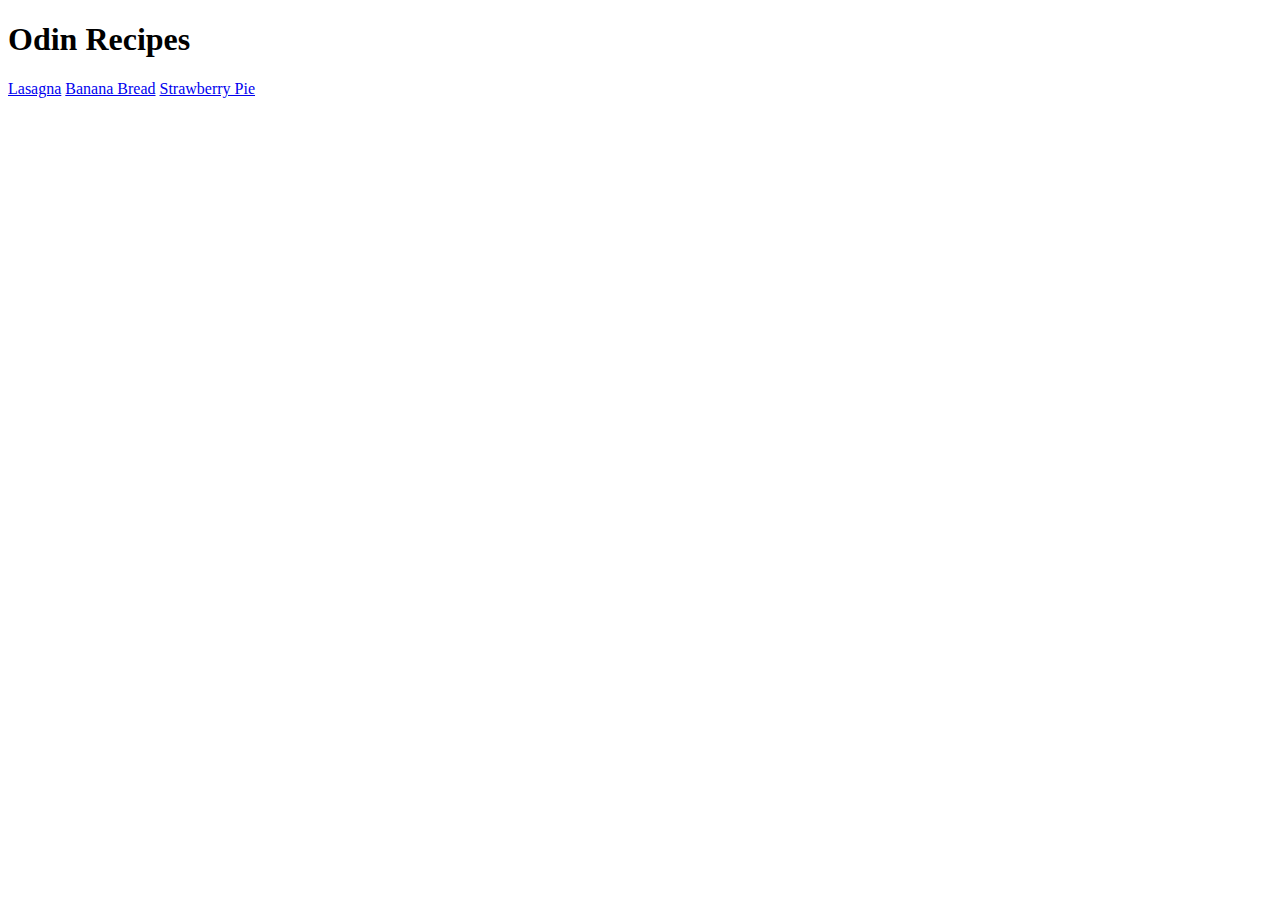
==== index.html @ 35fc84a1 "directories created and boilerplate set on files" ====
<!DOCTYPE html>
<html lang="en">
    <head>
        <meta charset="uft-8">
        <title>Recipes</title>
    </head>
    <body>
        <h1>Odin Recipes</h1>
        <a href="./recipes/lasagna.html">Lasagna</a>
        <a href="./img/banana-bread.jpeg">Banana Bread</a>
        <a href="./img/strawberry-pie.jpeg">Strawberry Pie</a>
    </body>
</html>
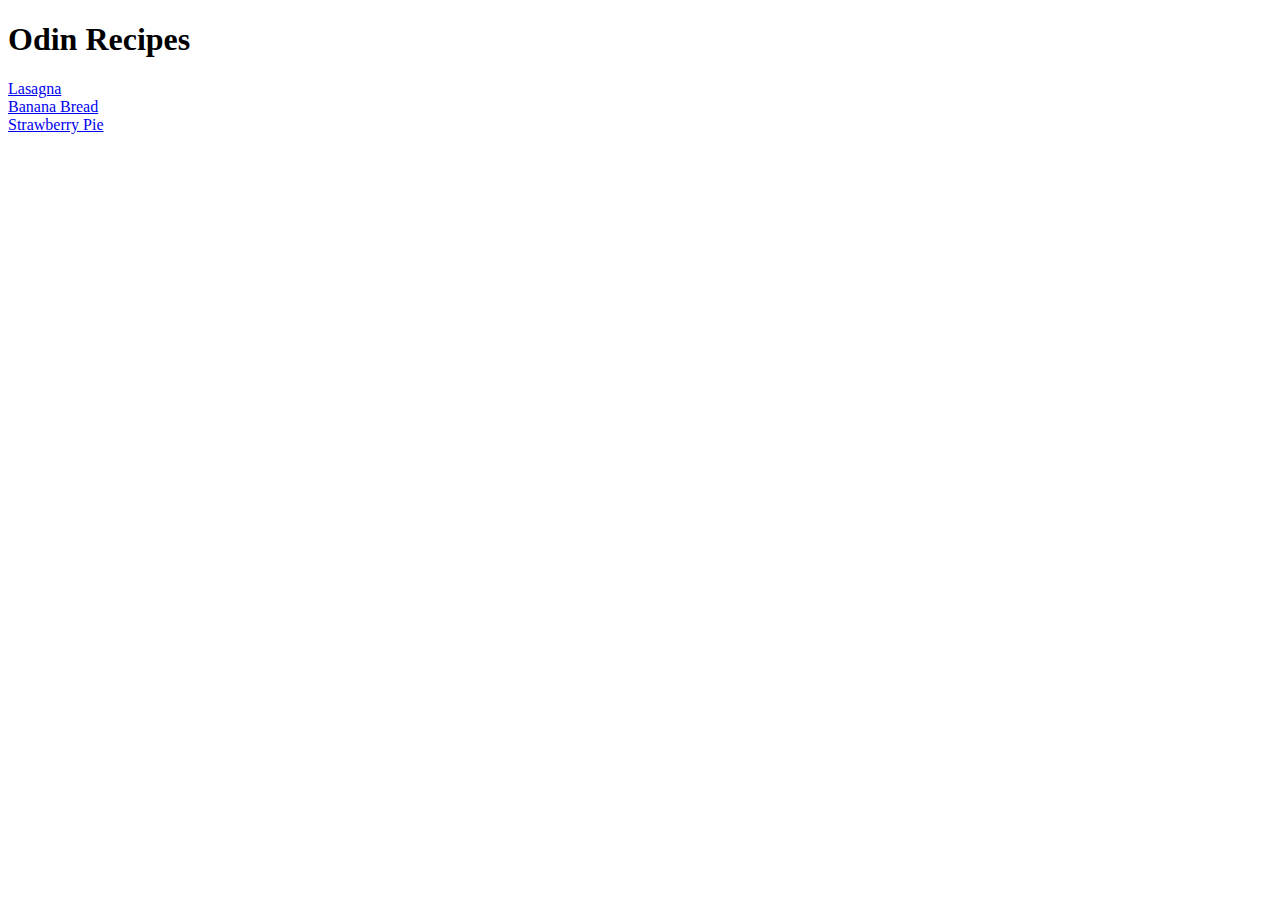
==== commit 2d9383a7: "Images loaded to the pages and resized" ====
--- a/index.html
+++ b/index.html
@@ -6,8 +6,8 @@
     </head>
     <body>
         <h1>Odin Recipes</h1>
-        <a href="./recipes/lasagna.html">Lasagna</a>
-        <a href="./img/banana-bread.jpeg">Banana Bread</a>
-        <a href="./img/strawberry-pie.jpeg">Strawberry Pie</a>
+        <a href="./recipes/lasagna.html">Lasagna</a> <br>
+        <a href="./recipes/banana-bread.html">Banana Bread</a> <br>
+        <a href="./recipes/strawberry-pie.html">Strawberry Pie</a> <br>
     </body>
 </html>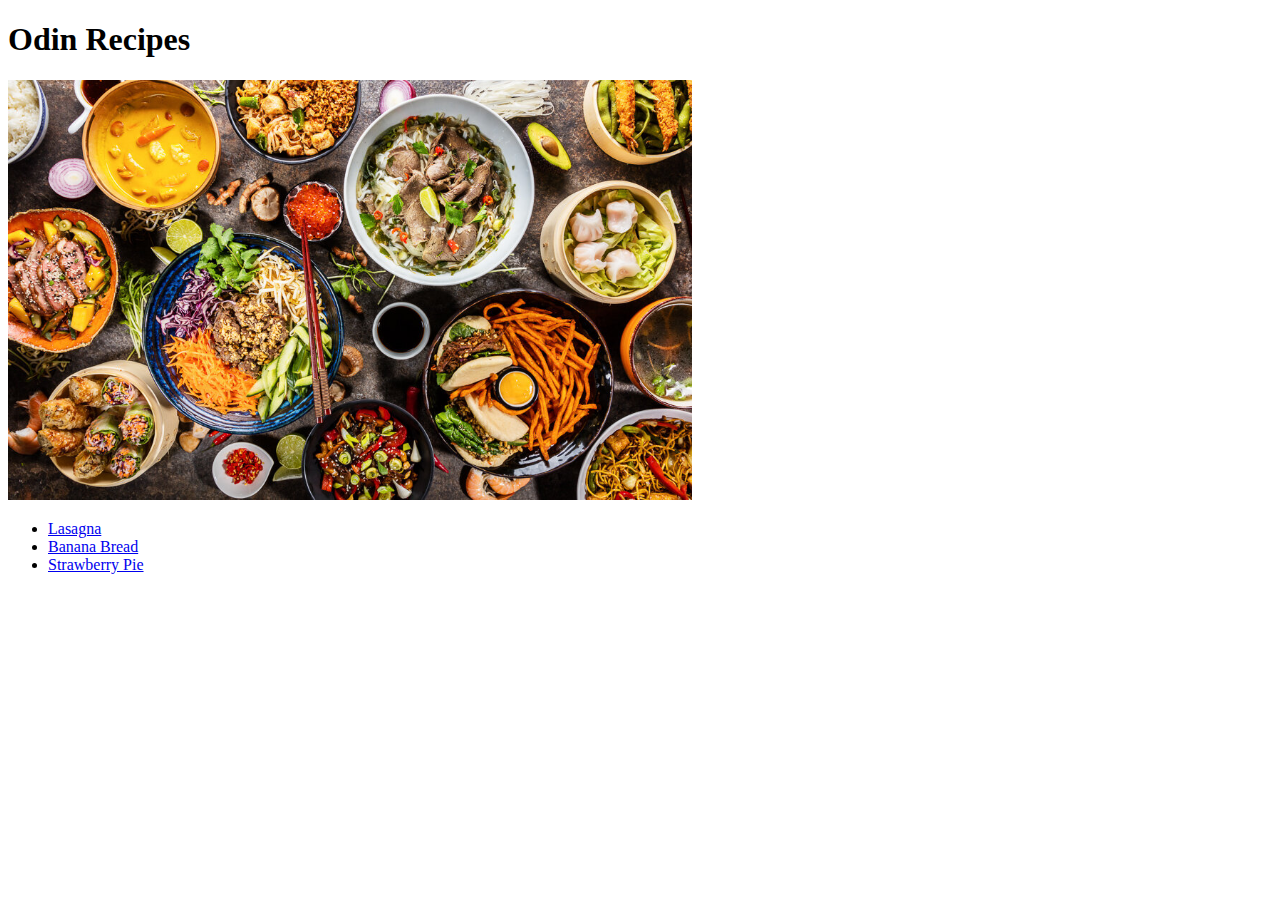
==== commit 0aa0a42e: "Homepage finished with a front image, structure on the code fixed to all the files." ====
--- a/index.html
+++ b/index.html
@@ -6,8 +6,11 @@
     </head>
     <body>
         <h1>Odin Recipes</h1>
-        <a href="./recipes/lasagna.html">Lasagna</a> <br>
-        <a href="./recipes/banana-bread.html">Banana Bread</a> <br>
-        <a href="./recipes/strawberry-pie.html">Strawberry Pie</a> <br>
+        <img src="./img/food.jpg" alt="A table full of delicious food." width="684" height="420">
+        <ul>
+            <li><a href="./recipes/lasagna.html">Lasagna</a></li>
+            <li><a href="./recipes/banana-bread.html">Banana Bread</a></li>
+            <li><a href="./recipes/strawberry-pie.html">Strawberry Pie</a></li>
+        </ul>
     </body>
 </html>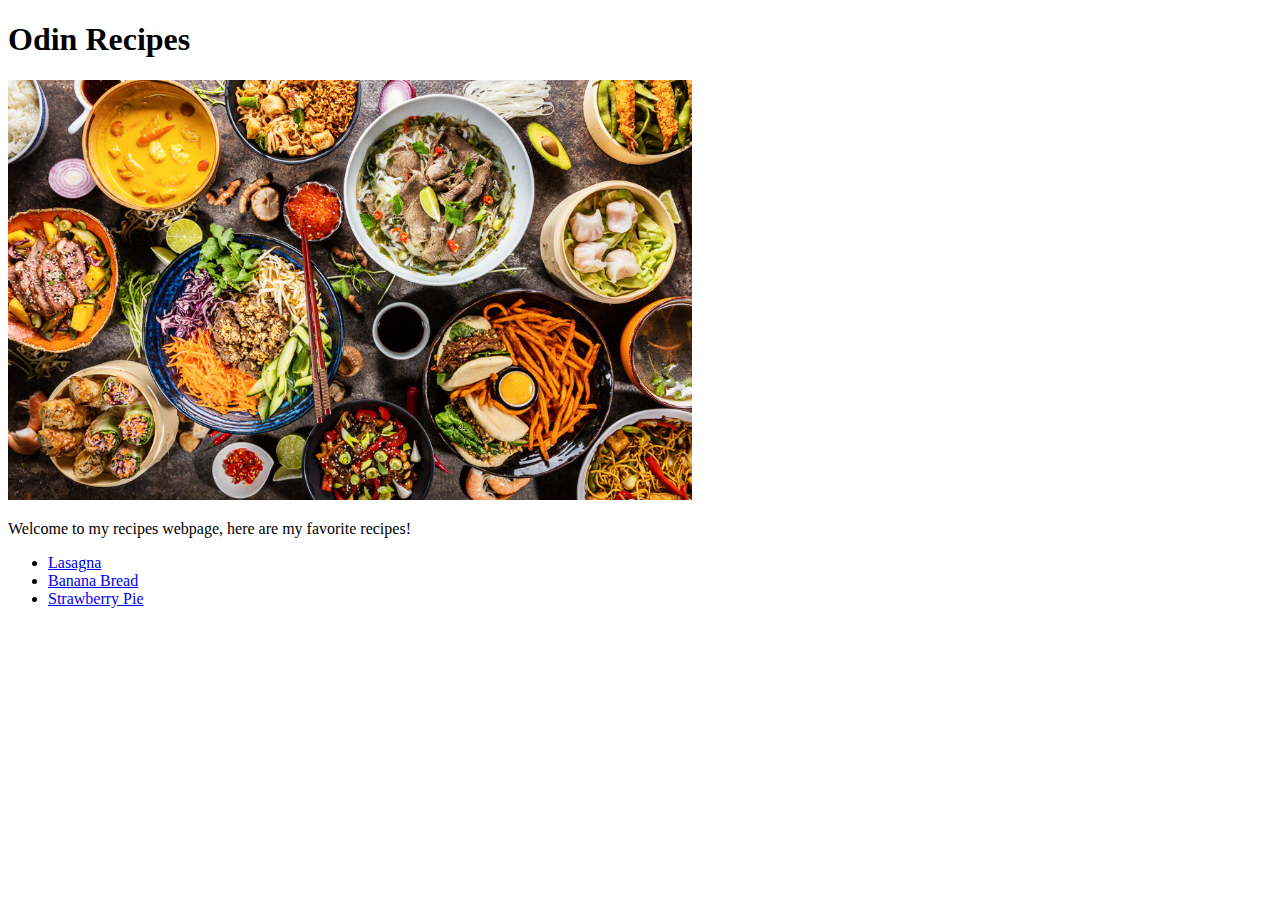
==== commit 7cccf840: "Added a description into the homepage." ====
--- a/index.html
+++ b/index.html
@@ -7,6 +7,7 @@
     <body>
         <h1>Odin Recipes</h1>
         <img src="./img/food.jpg" alt="A table full of delicious food." width="684" height="420">
+        <p>Welcome to my recipes webpage, here are my favorite recipes!</p>
         <ul>
             <li><a href="./recipes/lasagna.html">Lasagna</a></li>
             <li><a href="./recipes/banana-bread.html">Banana Bread</a></li>
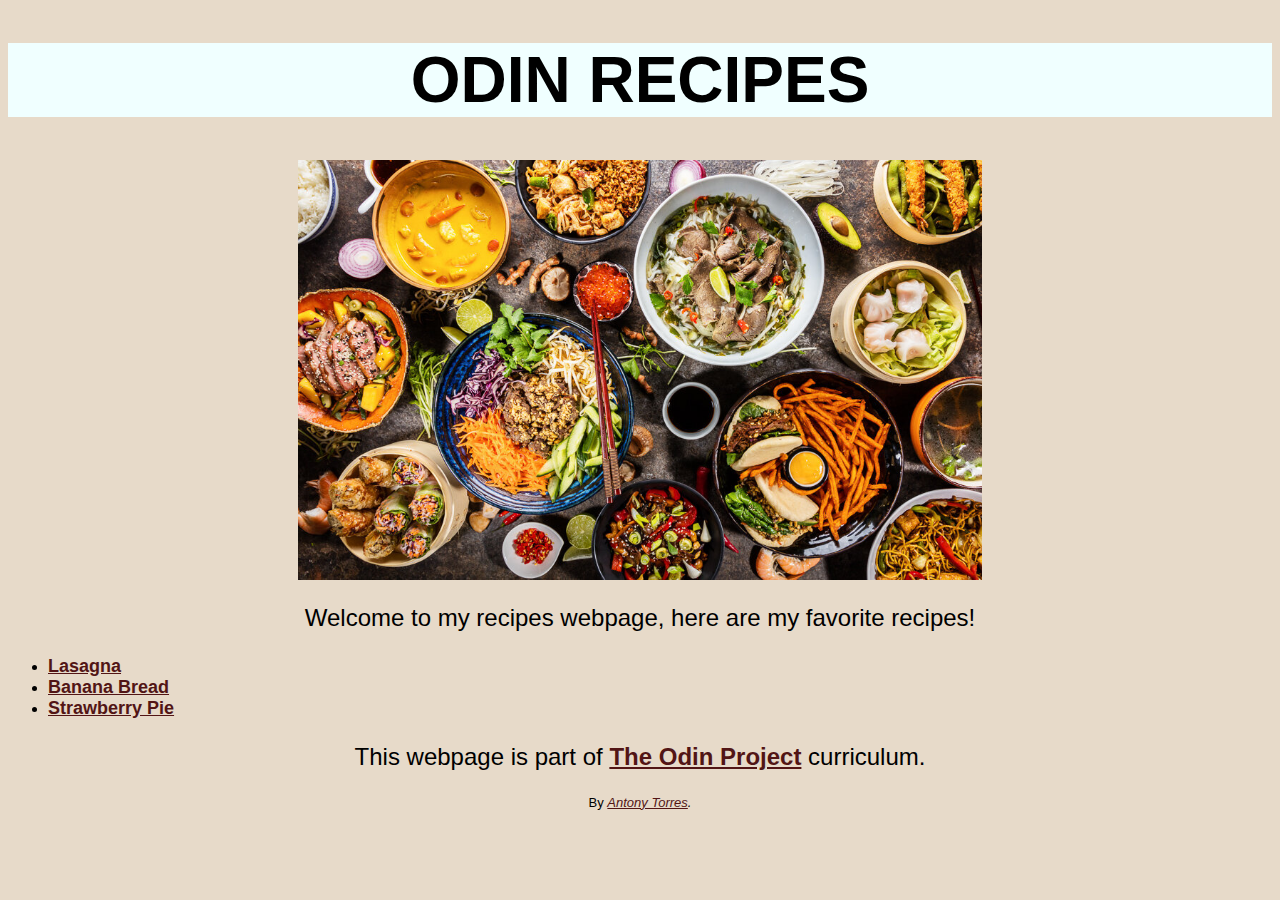
==== commit 5513fa40: "Homepage style completed in CSS" ====
--- a/index.html
+++ b/index.html
@@ -3,15 +3,18 @@
     <head>
         <meta charset="uft-8">
         <title>Recipes</title>
+        <link rel="stylesheet" href="style.css">
     </head>
     <body>
-        <h1>Odin Recipes</h1>
+        <h1 class="title">ODIN RECIPES</h1>
         <img src="./img/food.jpg" alt="A table full of delicious food." width="684" height="420">
-        <p>Welcome to my recipes webpage, here are my favorite recipes!</p>
-        <ul>
+        <p id="welcome">Welcome to my recipes webpage, here are my favorite recipes! </p>
+        <ul id="recipes-list">
             <li><a href="./recipes/lasagna.html">Lasagna</a></li>
             <li><a href="./recipes/banana-bread.html">Banana Bread</a></li>
             <li><a href="./recipes/strawberry-pie.html">Strawberry Pie</a></li>
         </ul>
+        <p id="TOP-credit">This webpage is part of <a id="TOP-link" href="https://www.theodinproject.com/" target="_blank">The Odin Project</a> curriculum.</p>
     </body>
+    <p class="credit"> By <em> <a class="credit" href="https://github.com/ntonyTR" target="_blank"> Antony Torres</a>.</p>
 </html>--- a/style.css
+++ b/style.css
@@ -0,0 +1,47 @@
+* {
+    background-color: rgb(231, 218, 201);
+    font-family: Arial, Helvetica, sans-serif;
+}
+
+.nav-link {
+    display: block;
+    text-align: center;
+    font-size: 18px;
+}
+
+.title {
+    background-color: azure;
+    text-align: center;
+    font-family: Verdana, sans-serif;
+    font-size: 64px;
+}
+
+img {
+    display: block;
+    margin-left: auto;
+    margin-right: auto;
+}
+
+#welcome,
+#TOP-credit {
+    text-align: center;
+    font-size: 24px;
+}
+
+a {
+    color: rgb(82, 21, 21);
+    font-weight: bold;
+    font-size: 18px;
+}
+
+#TOP-link {
+    font-size: 24px;
+}
+
+.credit {
+    font-family: Verdana, sans-serif;
+    font-weight: lighter;
+    text-align: center;
+    font-size: small;
+}
+
